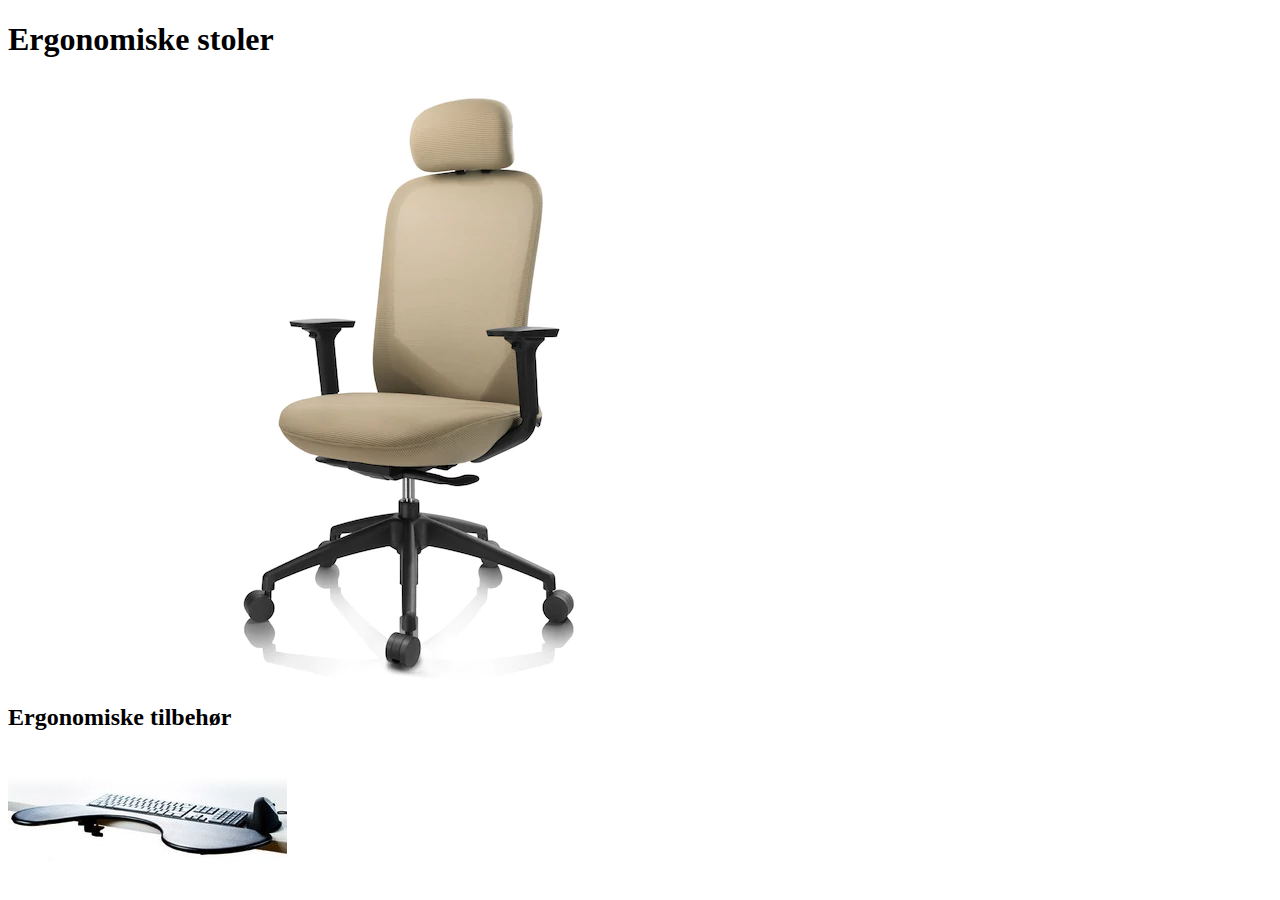
==== html/ergonomisk.html @ 474ff6db "index parallax" ====
<!DOCTYPE html>
<html lang="en" dir="ltr">
  <head>
    <meta charset="utf-8">
    <title></title>
  </head>
  <body>
    <h1>Ergonomiske stoler</h1>
    <img src="../src/1157023.jpeg">
    <h2>Ergonomiske tilbehør</h2>
    <img src="../src/fas_jumbotron-390x168.jpg">
  </body>
</html>
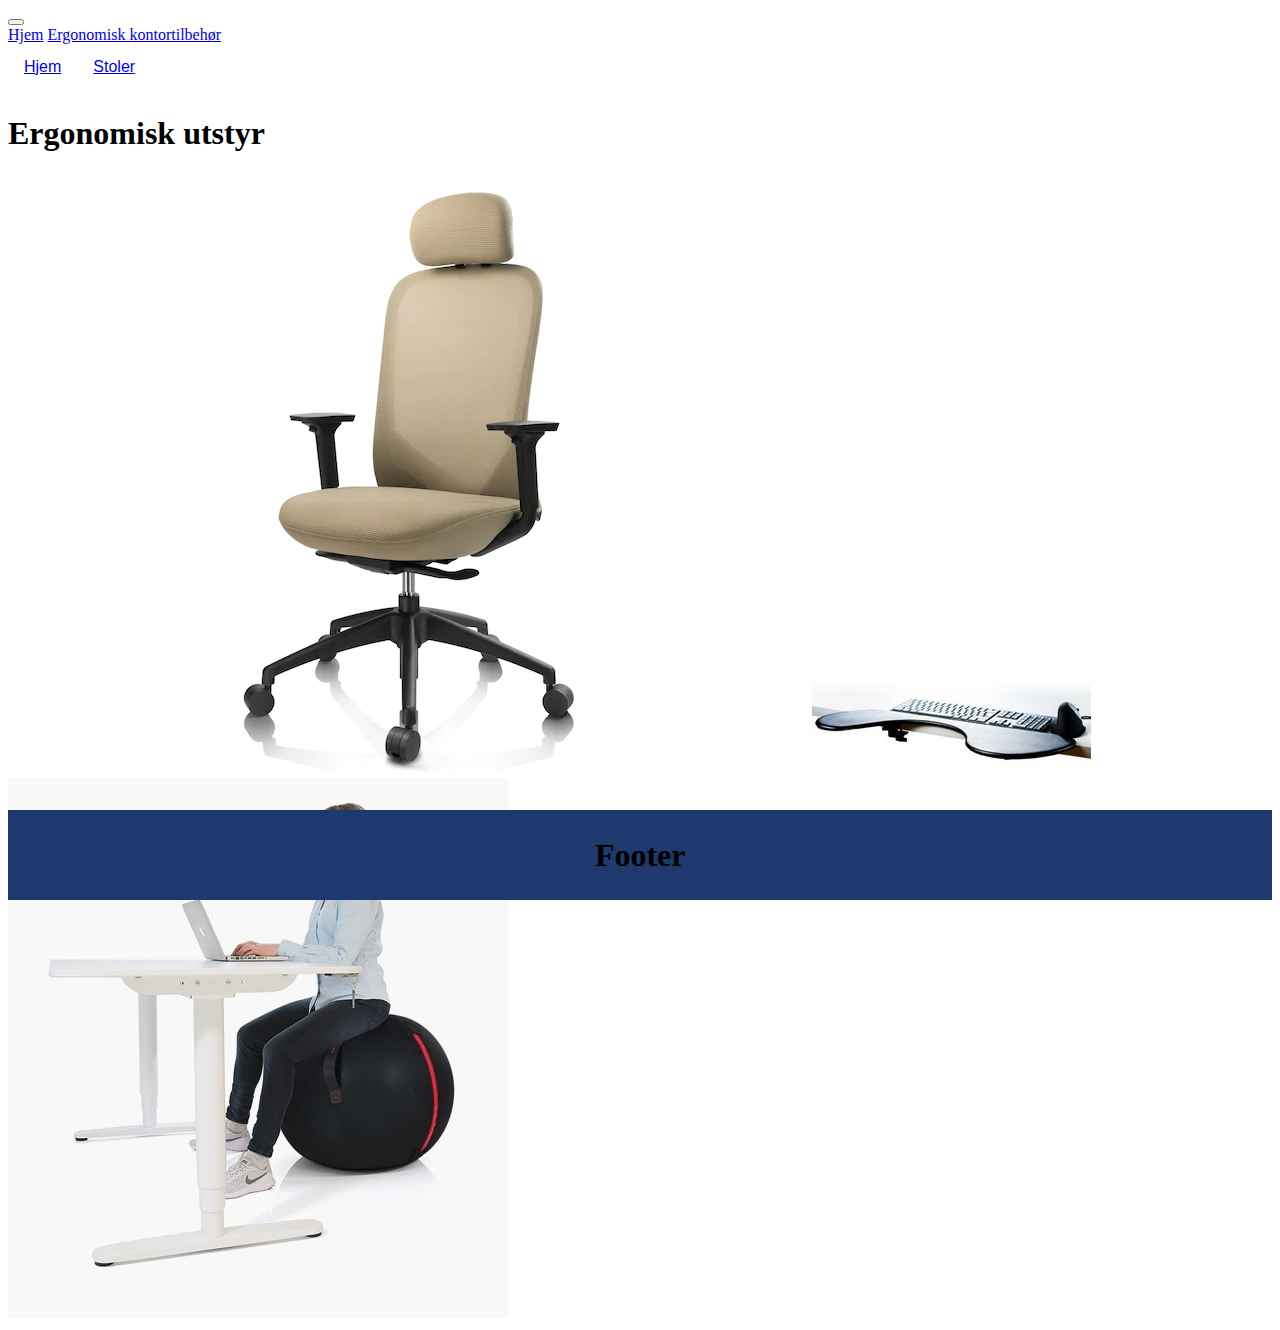
==== commit 3d6d9065: "meem" ====
--- a/html/ergonomisk.html
+++ b/html/ergonomisk.html
@@ -1,13 +1,42 @@
 <!DOCTYPE html>
 <html lang="en" dir="ltr">
   <head>
+    <title>Ergonomi</title>
+    <link rel="stylesheet" href="/css/master.css">
+    <link rel="stylesheet" href="../css/navandfoot.css">
     <meta charset="utf-8">
     <title></title>
   </head>
   <body>
-    <h1>Ergonomiske stoler</h1>
-    <img src="../src/1157023.jpeg">
-    <h2>Ergonomiske tilbehør</h2>
-    <img src="../src/fas_jumbotron-390x168.jpg">
+    <div class="navbar">
+      <div class="dropdown">
+        <button class="dropbtn">
+          <div class="hamburger"></div>
+          <div class="hamburger"></div>
+          <div class="hamburger"></div>
+        </button>
+        <div class="dropdown-content">
+        <a href="../index.html">Hjem</a>
+        <a href="html/ergonomisk.html">Ergonomisk kontortilbehør</a>
+        </div>
+      </div>
+      <ul>
+        <li><a href="../index.html">Hjem</a></li>
+        <li><a href="stoler.html">Stoler</a></li>
+      </ul>
+    </div>
+    <div class="ergonomiske">
+      <h1>Ergonomisk utstyr</h1>
+      <img src="../src/1157023.jpeg">
+      <img src="../src/fas_jumbotron-390x168.jpg">
+      <img src="../src/peepeepoopoo.jpeg">
+    </div>
+    <div class="footbar">
+      <footer>
+        <div class="footbar-text">
+          <h1>Footer</h1>
+        </div>
+      </footer>
+    </div>
   </body>
 </html>
--- a/css/master.css
+++ b/css/master.css
@@ -0,0 +1,33 @@
+.linewrapper {
+  width: 100%;
+  height: 1000px
+}
+
+.parallax-break h1 {
+  background-color: #E1ECF9;
+  padding: 0;
+  margin: 0;
+}
+
+.parallax1,
+.parallax2 {
+  height: 100%;
+  background-attachment: fixed;
+  background-position: center;
+  background-repeat: no-repeat;
+  background-size: cover;
+  padding-top: 5px;
+  z-index: 0;
+}
+
+.parallax1 {
+  background-image: url("../src/index1.jpg");
+}
+
+.parallax2 {
+  background-image: url("../src/index2.jpg");
+}
+.ergonomiske img {
+  display: inline-block;
+  position: relative;
+}
--- a/css/navandfoot.css
+++ b/css/navandfoot.css
@@ -0,0 +1,168 @@
+.navbar {
+<<<<<<< HEAD
+  background-color: #236AB9;
+  display: block;
+=======
+  background-color: #3263BE;
+  display: inline-block;
+>>>>>>> master
+  width: 100%;
+}
+
+.navbar ul {
+  list-style-type: none;
+  position: sticky;
+  margin: 0;
+  padding: 0;
+  overflow: hidden;
+}
+
+.navbar li {
+  float: left;
+<<<<<<< HEAD
+  border-right: 1px solid #E1ECF9;
+=======
+  border-right: 1px solid #E3EAF8;
+>>>>>>> master
+}
+
+.navbar li:last-child {
+  border-right: none;
+}
+
+.navbar li a {
+  display: block;
+  text-align: center;
+  padding: 14px 16px;
+  font-family: arial;
+}
+
+.navbar li a:hover {
+<<<<<<< HEAD
+  background-color: #133863;
+}
+
+.navbar li a:active {
+  background-color: #091D34
+=======
+  background-color: #7A9CDC;
+}
+
+.navbar li a:active {
+  background-color: #E3EAF8;
+>>>>>>> master
+}
+
+.footbar footer,
+.footbar2 footer {
+  text-align: center;
+<<<<<<< HEAD
+<<<<<<< HEAD
+  padding: 5px;
+  position: absolute;
+  width: 98%;
+  background-color: #091D34;
+=======
+  position: absolute;
+=======
+  position: static;
+  padding: 5px;
+>>>>>>> master
+  width: 99%;
+  background-color: #1D396D;
+>>>>>>> master
+}
+
+.footbar footer {
+  bottom: 0;
+}
+
+.footbar footer a,
+.footbar2 footer a,
+<<<<<<< HEAD
+.navbar li a  {
+  color: #E1ECF9;
+=======
+.footbar-text h1,
+.navbar li a  {
+  color: #E3EAF8;
+>>>>>>> master
+  text-decoration: none;
+  font-family: arial;
+}
+
+.dropdown {
+  float: left;
+  overflow: hidden;
+<<<<<<< HEAD
+  border-right: 1px solid #E1ECF9;
+=======
+  border-right: 1px solid #E3EAF8;
+>>>>>>> master
+}
+
+.dropdown .dropbtn {
+  font-size: 16px;
+  border: none;
+  outline: none;
+  color: white;
+  padding: 14px 16px;
+  background-color: inherit;
+  font-family: arial;
+  margin: 0;
+}
+
+.navbar a:hover, .dropdown:hover .dropbtn {
+<<<<<<< HEAD
+  background-color: #133863;
+=======
+  background-color: #3263BE;
+>>>>>>> master
+}
+
+.dropdown-content {
+  display: none;
+  position: absolute;
+<<<<<<< HEAD
+  background-color: #E1ECF9;
+  min-width: 160px;
+=======
+  background-color: #7A9CDC;
+  min-width: 150px;
+>>>>>>> master
+  box-shadow: 0px 8px 16px 0px rgba(0,0,0,0.2);
+  z-index: 1;
+}
+
+.dropdown-content a {
+  float: none;
+  color: black;
+  padding: 12px 16px;
+  text-decoration: none;
+  display: block;
+  text-align: left;
+  font-family: arial;
+}
+
+.dropdown-content a:hover {
+<<<<<<< HEAD
+  background-color: #133863;
+=======
+  background-color: #3263BE;
+>>>>>>> master
+}
+
+.dropdown:hover .dropdown-content {
+  display: block;
+}
+
+.hamburger {
+<<<<<<< HEAD
+  width: 25px;
+=======
+  width: 20px;
+>>>>>>> master
+  height: 2px;
+  background-color: black;
+  margin: 3px 0;
+}
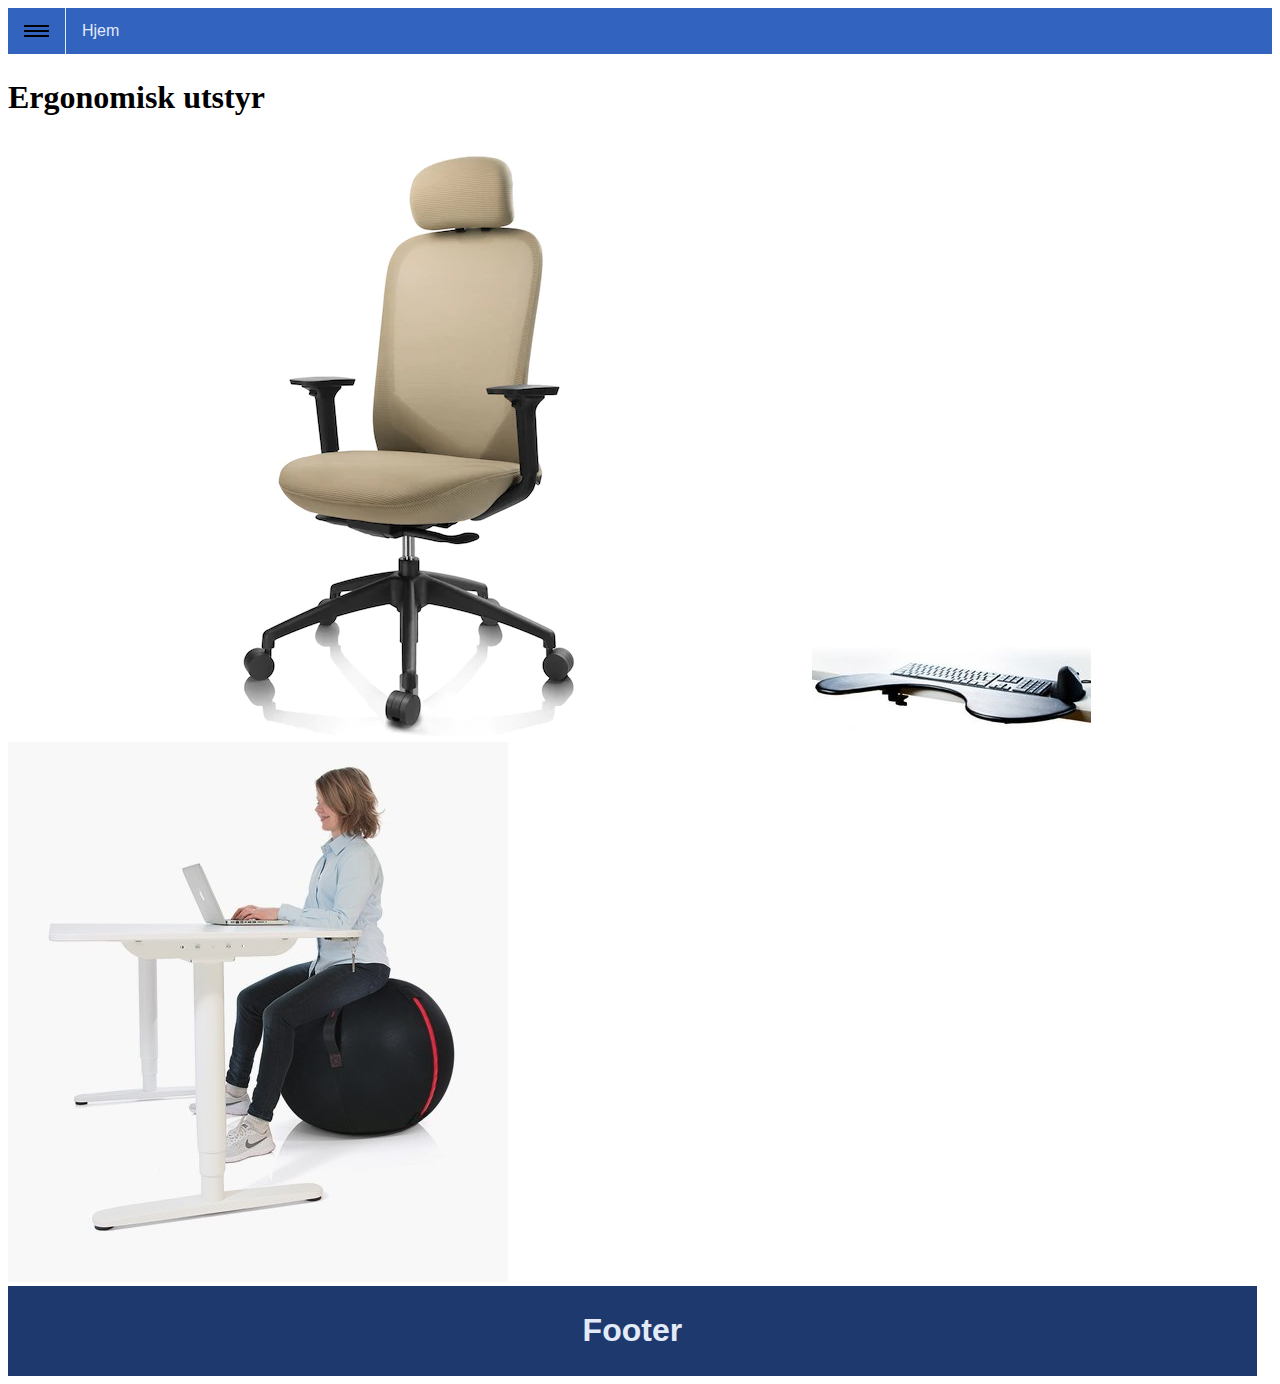
==== commit 88581953: "ingen ting" ====
--- a/html/ergonomisk.html
+++ b/html/ergonomisk.html
@@ -1,7 +1,6 @@
 <!DOCTYPE html>
 <html lang="en" dir="ltr">
   <head>
-    <title>Ergonomi</title>
     <link rel="stylesheet" href="/css/master.css">
     <link rel="stylesheet" href="../css/navandfoot.css">
     <meta charset="utf-8">
@@ -22,7 +21,6 @@
       </div>
       <ul>
         <li><a href="../index.html">Hjem</a></li>
-        <li><a href="stoler.html">Stoler</a></li>
       </ul>
     </div>
     <div class="ergonomiske">
--- a/css/navandfoot.css
+++ b/css/navandfoot.css
@@ -1,11 +1,8 @@
 .navbar {
-<<<<<<< HEAD
   background-color: #236AB9;
   display: block;
-=======
   background-color: #3263BE;
   display: inline-block;
->>>>>>> master
   width: 100%;
 }
 
@@ -19,11 +16,7 @@
 
 .navbar li {
   float: left;
-<<<<<<< HEAD
   border-right: 1px solid #E1ECF9;
-=======
-  border-right: 1px solid #E3EAF8;
->>>>>>> master
 }
 
 .navbar li:last-child {
@@ -38,39 +31,24 @@
 }
 
 .navbar li a:hover {
-<<<<<<< HEAD
   background-color: #133863;
 }
 
 .navbar li a:active {
   background-color: #091D34
-=======
-  background-color: #7A9CDC;
 }
 
 .navbar li a:active {
   background-color: #E3EAF8;
->>>>>>> master
 }
 
 .footbar footer,
 .footbar2 footer {
   text-align: center;
-<<<<<<< HEAD
-<<<<<<< HEAD
   padding: 5px;
-  position: absolute;
   width: 98%;
-  background-color: #091D34;
-=======
-  position: absolute;
-=======
   position: static;
-  padding: 5px;
->>>>>>> master
-  width: 99%;
   background-color: #1D396D;
->>>>>>> master
 }
 
 .footbar footer {
@@ -79,26 +57,20 @@
 
 .footbar footer a,
 .footbar2 footer a,
-<<<<<<< HEAD
 .navbar li a  {
   color: #E1ECF9;
-=======
+}
+
 .footbar-text h1,
 .navbar li a  {
   color: #E3EAF8;
->>>>>>> master
   text-decoration: none;
   font-family: arial;
 }
-
 .dropdown {
   float: left;
   overflow: hidden;
-<<<<<<< HEAD
   border-right: 1px solid #E1ECF9;
-=======
-  border-right: 1px solid #E3EAF8;
->>>>>>> master
 }
 
 .dropdown .dropbtn {
@@ -113,23 +85,14 @@
 }
 
 .navbar a:hover, .dropdown:hover .dropbtn {
-<<<<<<< HEAD
   background-color: #133863;
-=======
-  background-color: #3263BE;
->>>>>>> master
 }
 
 .dropdown-content {
   display: none;
   position: absolute;
-<<<<<<< HEAD
   background-color: #E1ECF9;
-  min-width: 160px;
-=======
-  background-color: #7A9CDC;
   min-width: 150px;
->>>>>>> master
   box-shadow: 0px 8px 16px 0px rgba(0,0,0,0.2);
   z-index: 1;
 }
@@ -145,11 +108,7 @@
 }
 
 .dropdown-content a:hover {
-<<<<<<< HEAD
   background-color: #133863;
-=======
-  background-color: #3263BE;
->>>>>>> master
 }
 
 .dropdown:hover .dropdown-content {
@@ -157,11 +116,7 @@
 }
 
 .hamburger {
-<<<<<<< HEAD
   width: 25px;
-=======
-  width: 20px;
->>>>>>> master
   height: 2px;
   background-color: black;
   margin: 3px 0;
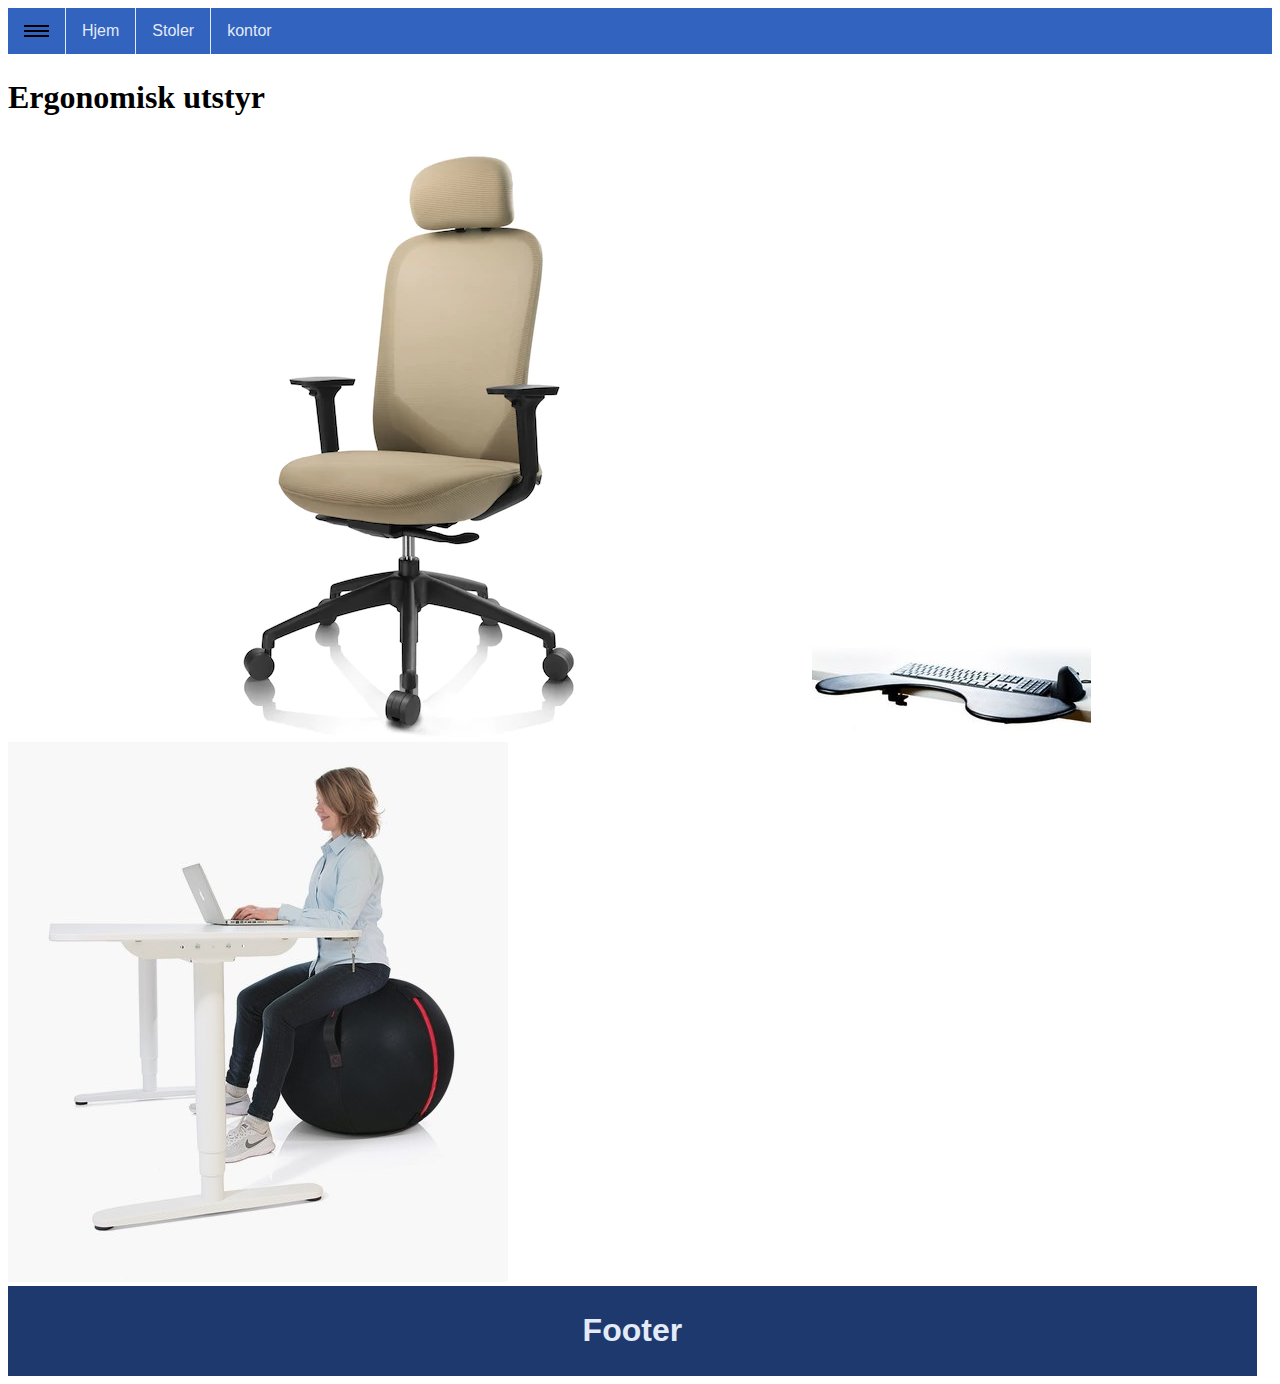
==== commit ce96542d: "lll" ====
--- a/html/ergonomisk.html
+++ b/html/ergonomisk.html
@@ -1,6 +1,7 @@
 <!DOCTYPE html>
 <html lang="en" dir="ltr">
   <head>
+    <title>Ergonomi</title>
     <link rel="stylesheet" href="/css/master.css">
     <link rel="stylesheet" href="../css/navandfoot.css">
     <meta charset="utf-8">
@@ -16,11 +17,17 @@
         </button>
         <div class="dropdown-content">
         <a href="../index.html">Hjem</a>
-        <a href="html/ergonomisk.html">Ergonomisk kontortilbehør</a>
+        <a href="ergonomisk.html">Ergonomisk kontortilbehør</a>
+        <a href="kontorutstyr.html">Kontorutstyr</a>
+        <a href="sidebord.html">Sidebord</a>
+        <a href="sideomkontorutstyr.html">Kontorutstyr</a>
+        <a href="stoler.html">Stoler</a>
         </div>
       </div>
       <ul>
         <li><a href="../index.html">Hjem</a></li>
+        <li><a href="stoler.html">Stoler</a></li>
+        <li><a href="kontorutstyr.html">kontor</a></li>
       </ul>
     </div>
     <div class="ergonomiske">
--- a/css/master.css
+++ b/css/master.css
@@ -5,6 +5,7 @@
 
 .parallax-break h1 {
   background-color: #E1ECF9;
+  text-align: center;
   padding: 0;
   margin: 0;
 }
@@ -27,6 +28,7 @@
 .parallax2 {
   background-image: url("../src/index2.jpg");
 }
+
 .ergonomiske img {
   display: inline-block;
   position: relative;
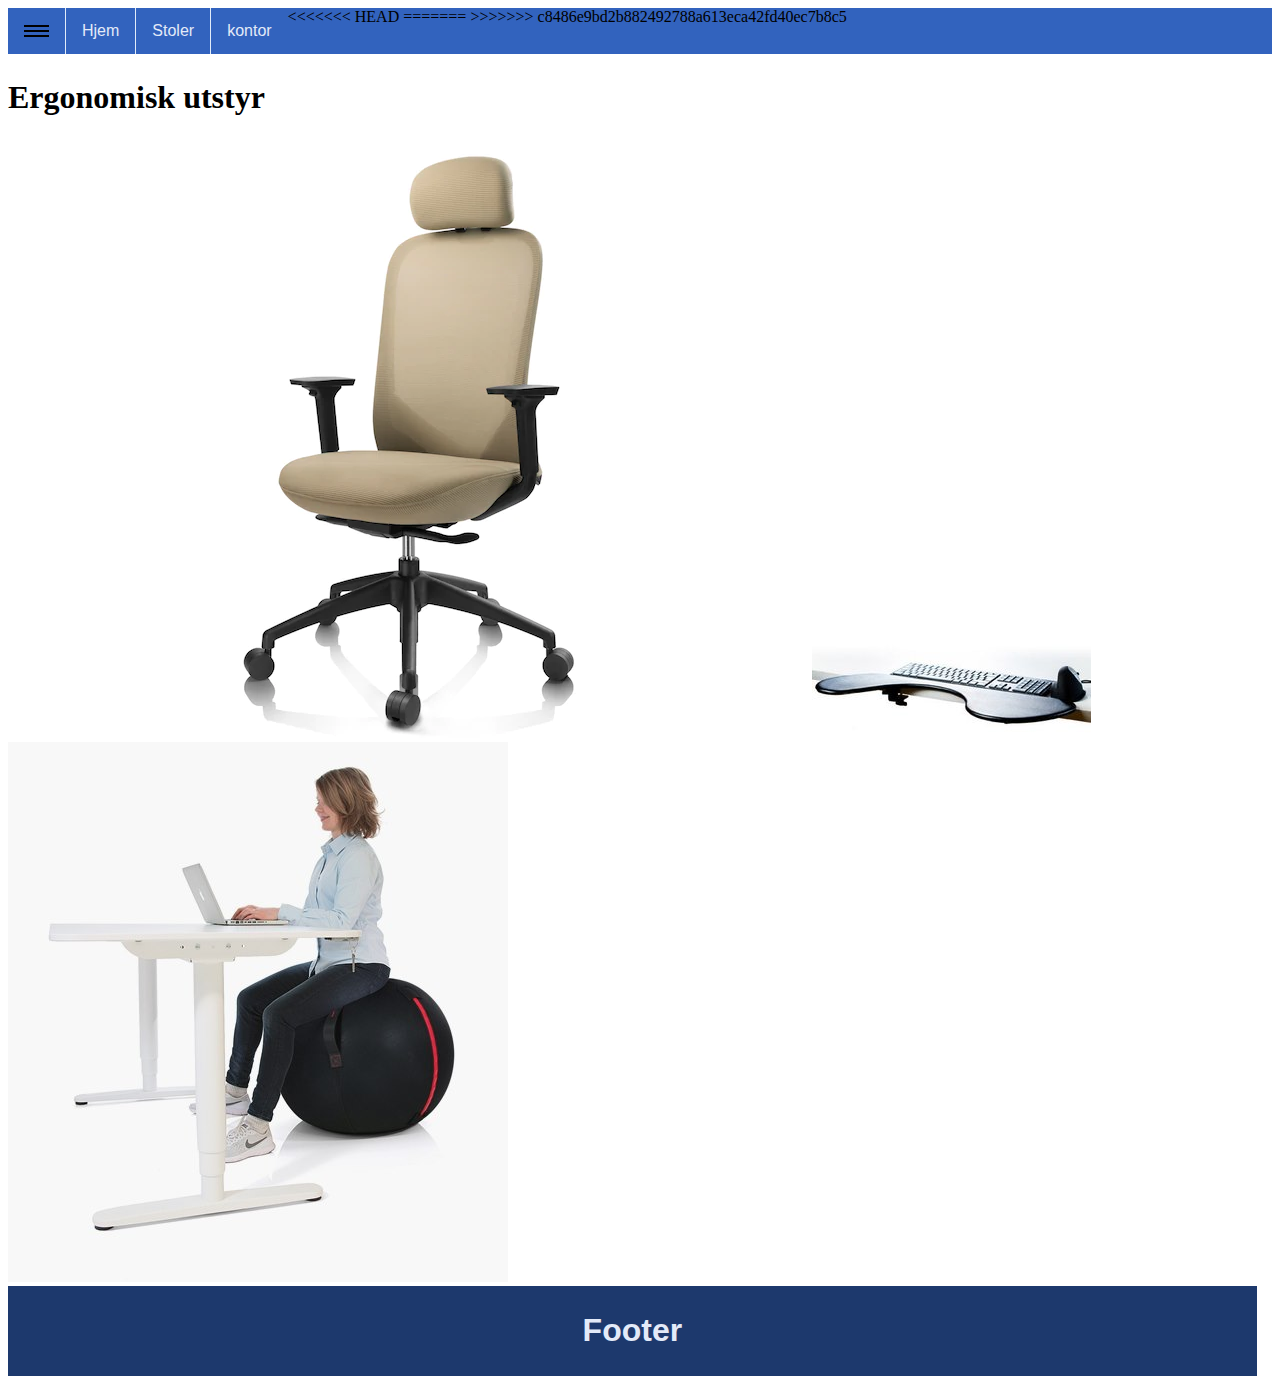
==== commit 02223e48: "asdasd" ====
--- a/html/ergonomisk.html
+++ b/html/ergonomisk.html
@@ -17,17 +17,24 @@
         </button>
         <div class="dropdown-content">
         <a href="../index.html">Hjem</a>
+<<<<<<< HEAD
         <a href="ergonomisk.html">Ergonomisk kontortilbehør</a>
         <a href="kontorutstyr.html">Kontorutstyr</a>
         <a href="sidebord.html">Sidebord</a>
         <a href="sideomkontorutstyr.html">Kontorutstyr</a>
         <a href="stoler.html">Stoler</a>
+=======
+        <a href="html/ergonomisk.html">Ergonomisk kontortilbehør</a>
+>>>>>>> c8486e9bd2b882492788a613eca42fd40ec7b8c5
         </div>
       </div>
       <ul>
         <li><a href="../index.html">Hjem</a></li>
+<<<<<<< HEAD
         <li><a href="stoler.html">Stoler</a></li>
         <li><a href="kontorutstyr.html">kontor</a></li>
+=======
+>>>>>>> c8486e9bd2b882492788a613eca42fd40ec7b8c5
       </ul>
     </div>
     <div class="ergonomiske">
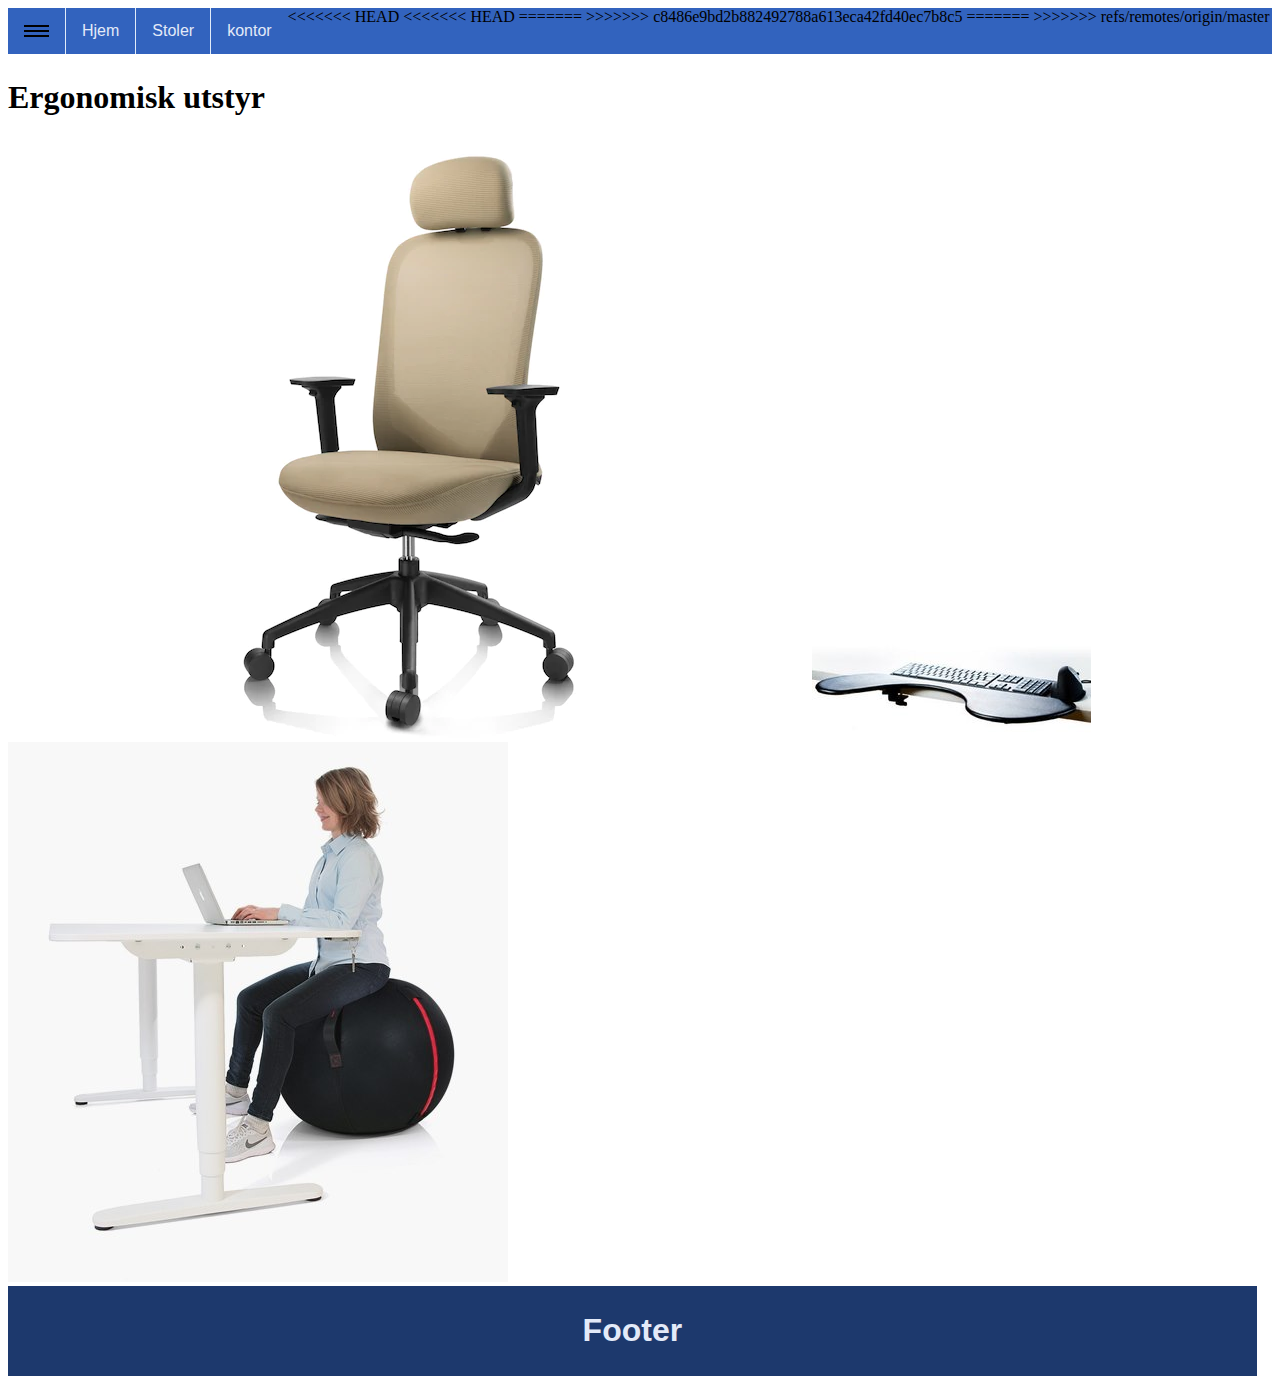
==== commit c5ac830d: "kul" ====
--- a/html/ergonomisk.html
+++ b/html/ergonomisk.html
@@ -18,12 +18,15 @@
         <div class="dropdown-content">
         <a href="../index.html">Hjem</a>
 <<<<<<< HEAD
+<<<<<<< HEAD
         <a href="ergonomisk.html">Ergonomisk kontortilbehør</a>
         <a href="kontorutstyr.html">Kontorutstyr</a>
         <a href="sidebord.html">Sidebord</a>
         <a href="sideomkontorutstyr.html">Kontorutstyr</a>
         <a href="stoler.html">Stoler</a>
 =======
+=======
+>>>>>>> refs/remotes/origin/master
         <a href="html/ergonomisk.html">Ergonomisk kontortilbehør</a>
 >>>>>>> c8486e9bd2b882492788a613eca42fd40ec7b8c5
         </div>
@@ -31,10 +34,13 @@
       <ul>
         <li><a href="../index.html">Hjem</a></li>
 <<<<<<< HEAD
+<<<<<<< HEAD
         <li><a href="stoler.html">Stoler</a></li>
         <li><a href="kontorutstyr.html">kontor</a></li>
 =======
 >>>>>>> c8486e9bd2b882492788a613eca42fd40ec7b8c5
+=======
+>>>>>>> refs/remotes/origin/master
       </ul>
     </div>
     <div class="ergonomiske">
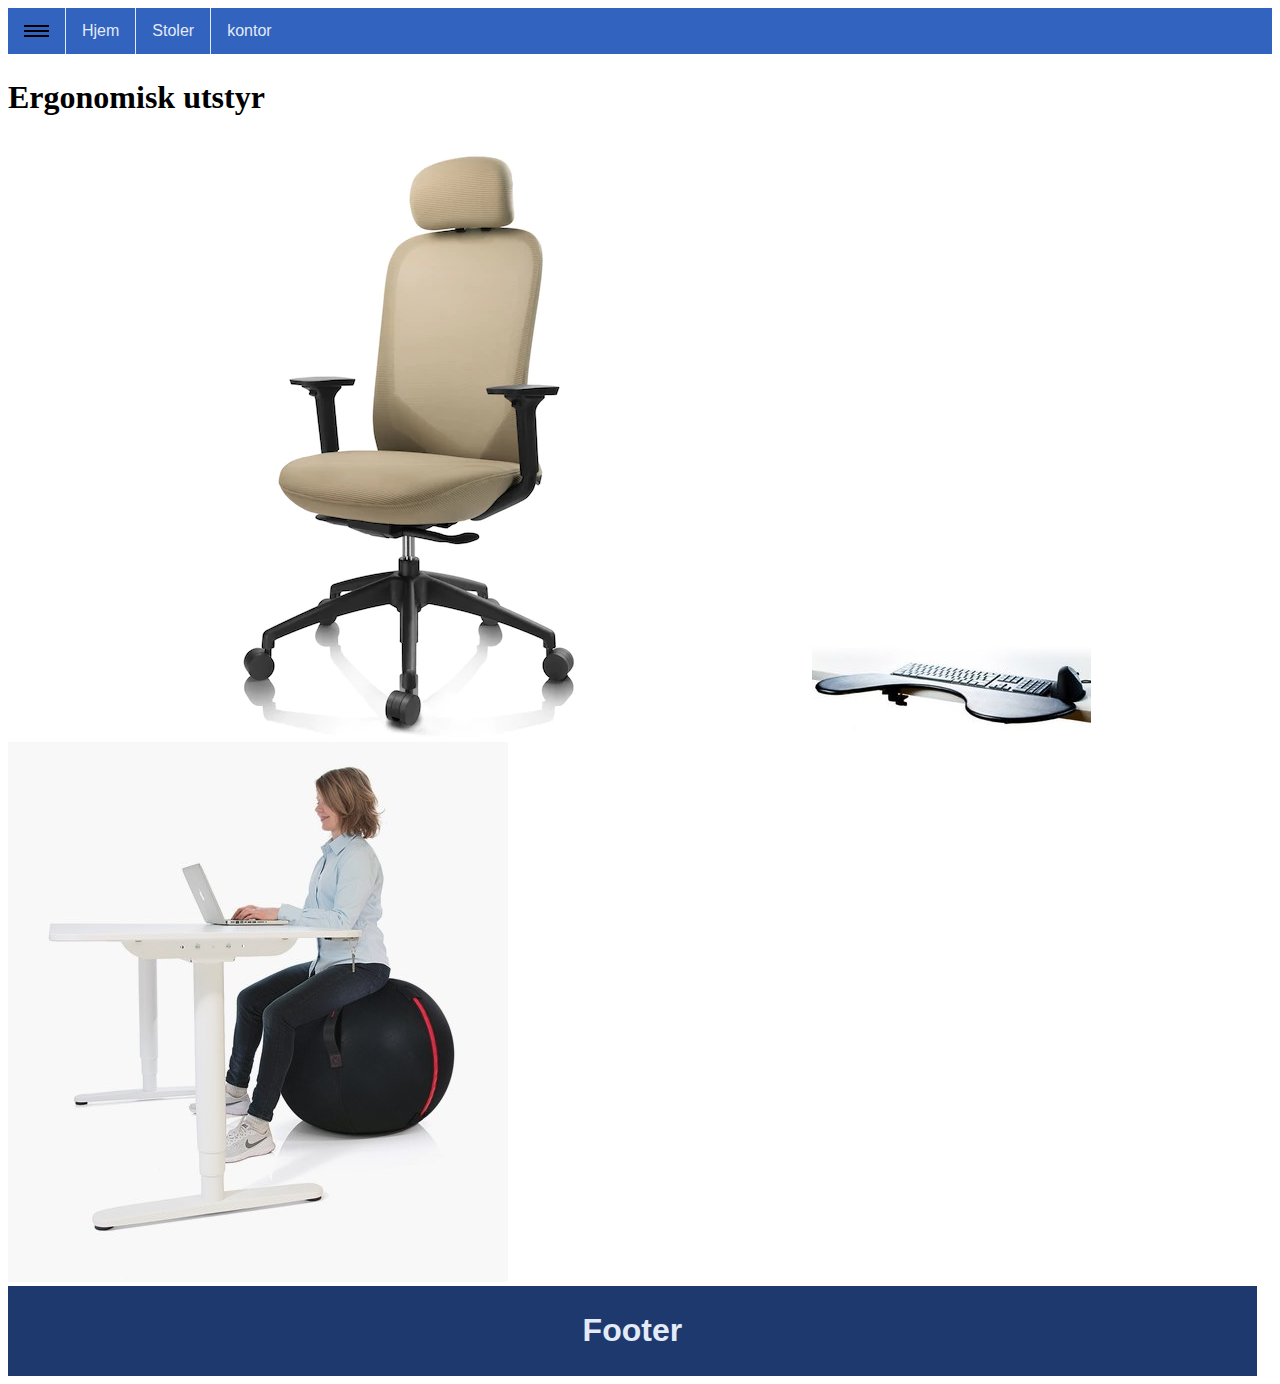
==== commit 0e245b18: "lol" ====
--- a/html/ergonomisk.html
+++ b/html/ergonomisk.html
@@ -17,30 +17,20 @@
         </button>
         <div class="dropdown-content">
         <a href="../index.html">Hjem</a>
-<<<<<<< HEAD
-<<<<<<< HEAD
         <a href="ergonomisk.html">Ergonomisk kontortilbehør</a>
         <a href="kontorutstyr.html">Kontorutstyr</a>
         <a href="sidebord.html">Sidebord</a>
         <a href="sideomkontorutstyr.html">Kontorutstyr</a>
         <a href="stoler.html">Stoler</a>
-=======
-=======
->>>>>>> refs/remotes/origin/master
         <a href="html/ergonomisk.html">Ergonomisk kontortilbehør</a>
->>>>>>> c8486e9bd2b882492788a613eca42fd40ec7b8c5
+        <a href="ergonomisk.html">Ergonomisk kontortilbehør</a>
+        <a href="stoler.html"> Stoler</a>
         </div>
       </div>
       <ul>
         <li><a href="../index.html">Hjem</a></li>
-<<<<<<< HEAD
-<<<<<<< HEAD
         <li><a href="stoler.html">Stoler</a></li>
         <li><a href="kontorutstyr.html">kontor</a></li>
-=======
->>>>>>> c8486e9bd2b882492788a613eca42fd40ec7b8c5
-=======
->>>>>>> refs/remotes/origin/master
       </ul>
     </div>
     <div class="ergonomiske">
